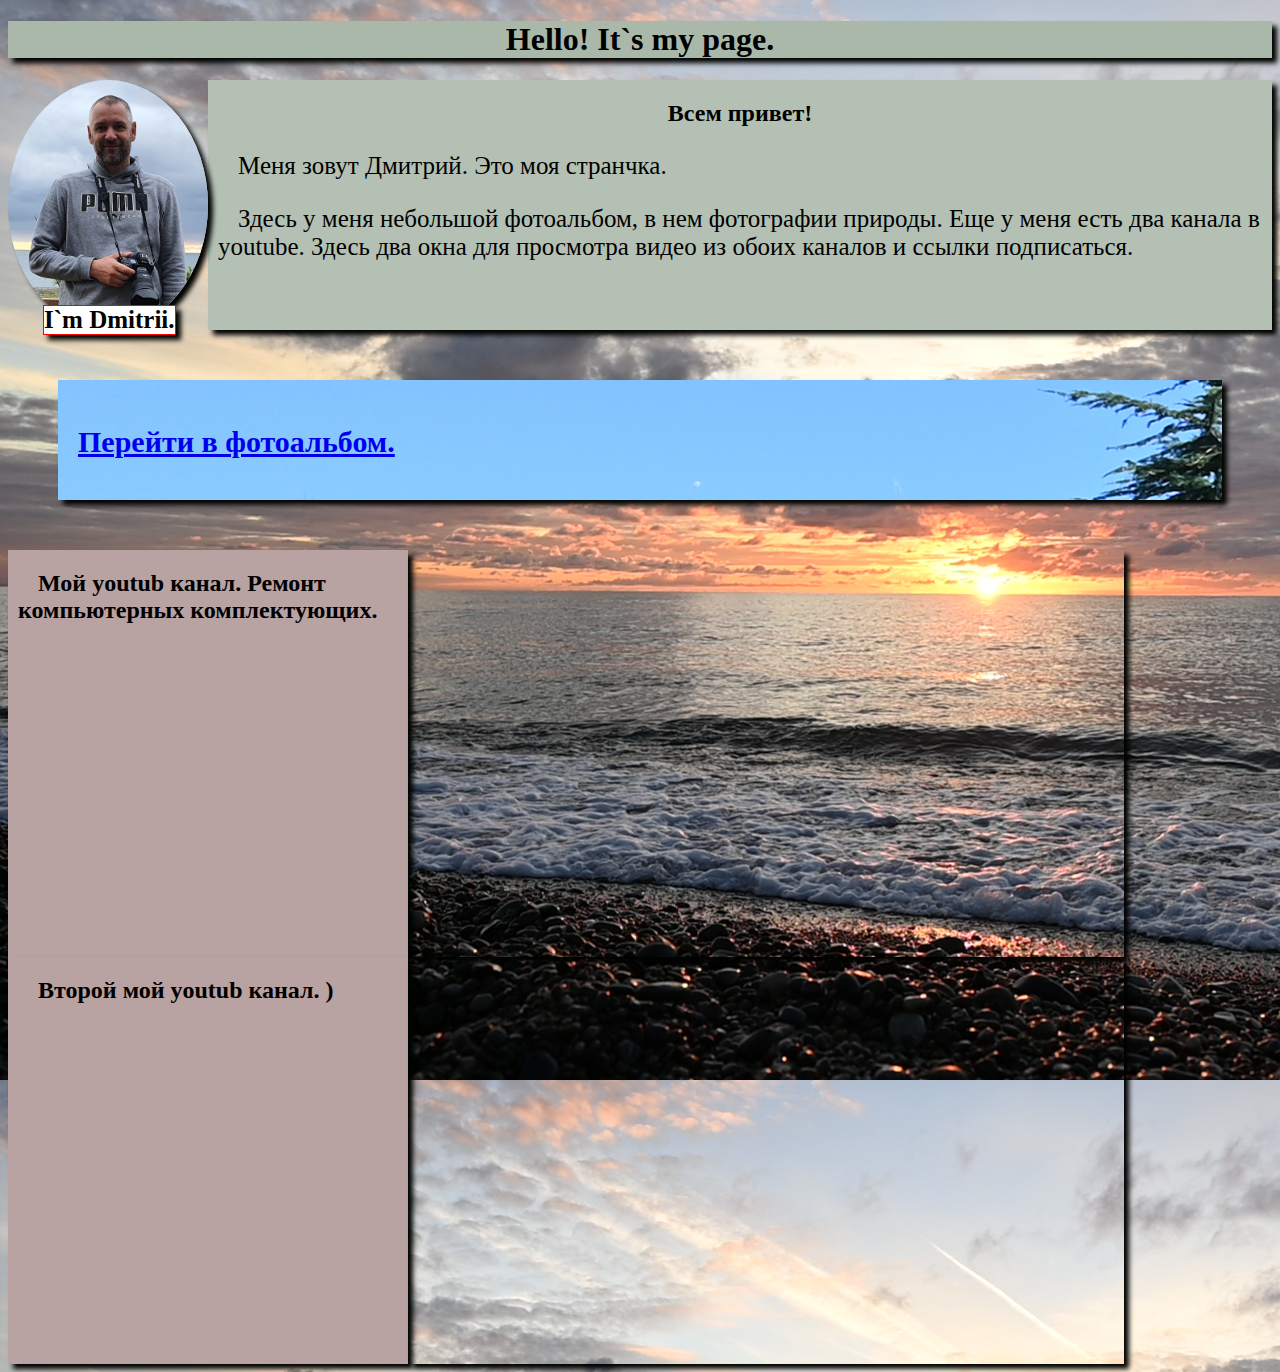
==== index.html @ 0cd27b3f "Внесены окончательные изменения" ====
<!DOCTYPE html>
<html lang="en">
<head>
    <meta charset="UTF-8">
    <meta http-equiv="X-UA-Compatible" content="IE=edge">
    <meta name="viewport" content="width=device-width, initial-scale=1.0">
    <title>My page.</title>
	<link href="mystyle.css" rel="stylesheet">
</head>
<body class="back">
	<div class="ten"><h1 style="background-color: rgb(169, 184, 169);"><center>Hello! It`s my page.</center></h1></div>
    <div style="display: table;">
		<div style="display: table-row;">
			<div style="display: table-cell;"><div style="position: absolute; padding-top: 200px; padding-left: 35px;"><h3 class="ten" style="color: rgb(0, 3, 0)
				; font-size: 25px; background-color: white; border: 1px solid red;">I`m Dmitrii.</h3></div><img class="ten" style="border-radius: 50%; float: left ;" src="myfoto.jpg" width="200px"></div>
			<div class="ten" style="display: table-cell; background-color: rgb(180, 192, 180); vertical-align: top;"><center><h2 >Всем привет!</h2></center>
				<p>Меня зовут Дмитрий. Это моя странчка.</p>
				  <p>Здесь у меня небольшой фотоальбом, в нем фотографии природы. 
				  Еще у меня есть два канала в youtube. Здесь два 
				  окна для просмотра видео из обоих каналов и ссылки подписаться.
				</p>
				
		    </div>
		</div>
	</div>
    <div class="back2 ten" style="height: 70px ; margin: 50px; padding: 20px 30px 30px 20px;"><a href="foto1.html"><h2 style="font-size: 30px;">Перейти в фотоальбом.</h2></a></div>
	
<div style="display: table;">
	<div style="display: table-row;">

	<div class="ten" style="display: table-cell; width: 400px; background-color: rgb(184, 162, 162); vertical-align: top;"><h2 style=" text-indent: 20px; margin-left: 10px;">Мой youtub канал. Ремонт компьютерных комплектующих.</h2></div>
	<div class="ten" style="display: table-cell;"><iframe width="716" height="403" src="https://www.youtube.com/embed/DnZ0KsjDJL8" title="Часть1. Блок питания Aerocool Templarius Imperator 850w - ремонт Корректора Мощности." frameborder="0" allow="accelerometer; autoplay; clipboard-write; encrypted-media; gyroscope; picture-in-picture" allowfullscreen></iframe>
	</div>

	</div>

	<div style="display: table-row;">

	<div class="ten" style="display: table-cell; width: 400px; background-color: rgb(184, 162, 162); vertical-align: top;"><h2 style=" text-indent: 20px; margin-left: 10px;">Второй мой youtub канал. )</h2></div>
	<div class="ten" style="display: table-cell;"><iframe width="716" height="403" src="https://www.youtube.com/embed/oIx0Ma2hDi0" title="12. Грузия. Кобулети. Прогулка в центральный парк." frameborder="0" allow="accelerometer; autoplay; clipboard-write; encrypted-media; gyroscope; picture-in-picture" allowfullscreen></iframe></div>

    </div>
</div>

</body>
</html>
---- mystyle.css ----
.ten {
    box-shadow: 5px 5px 5px rgb(0, 3, 0);   
}
.back {
    background-image: url("sea.jpg");
}
.back2 {
    background-image: url("11.JPG");
}
p {
    text-indent: 20px;
    margin-left: 10px;
    margin-right: 10px;
    font-size: 25px;
}
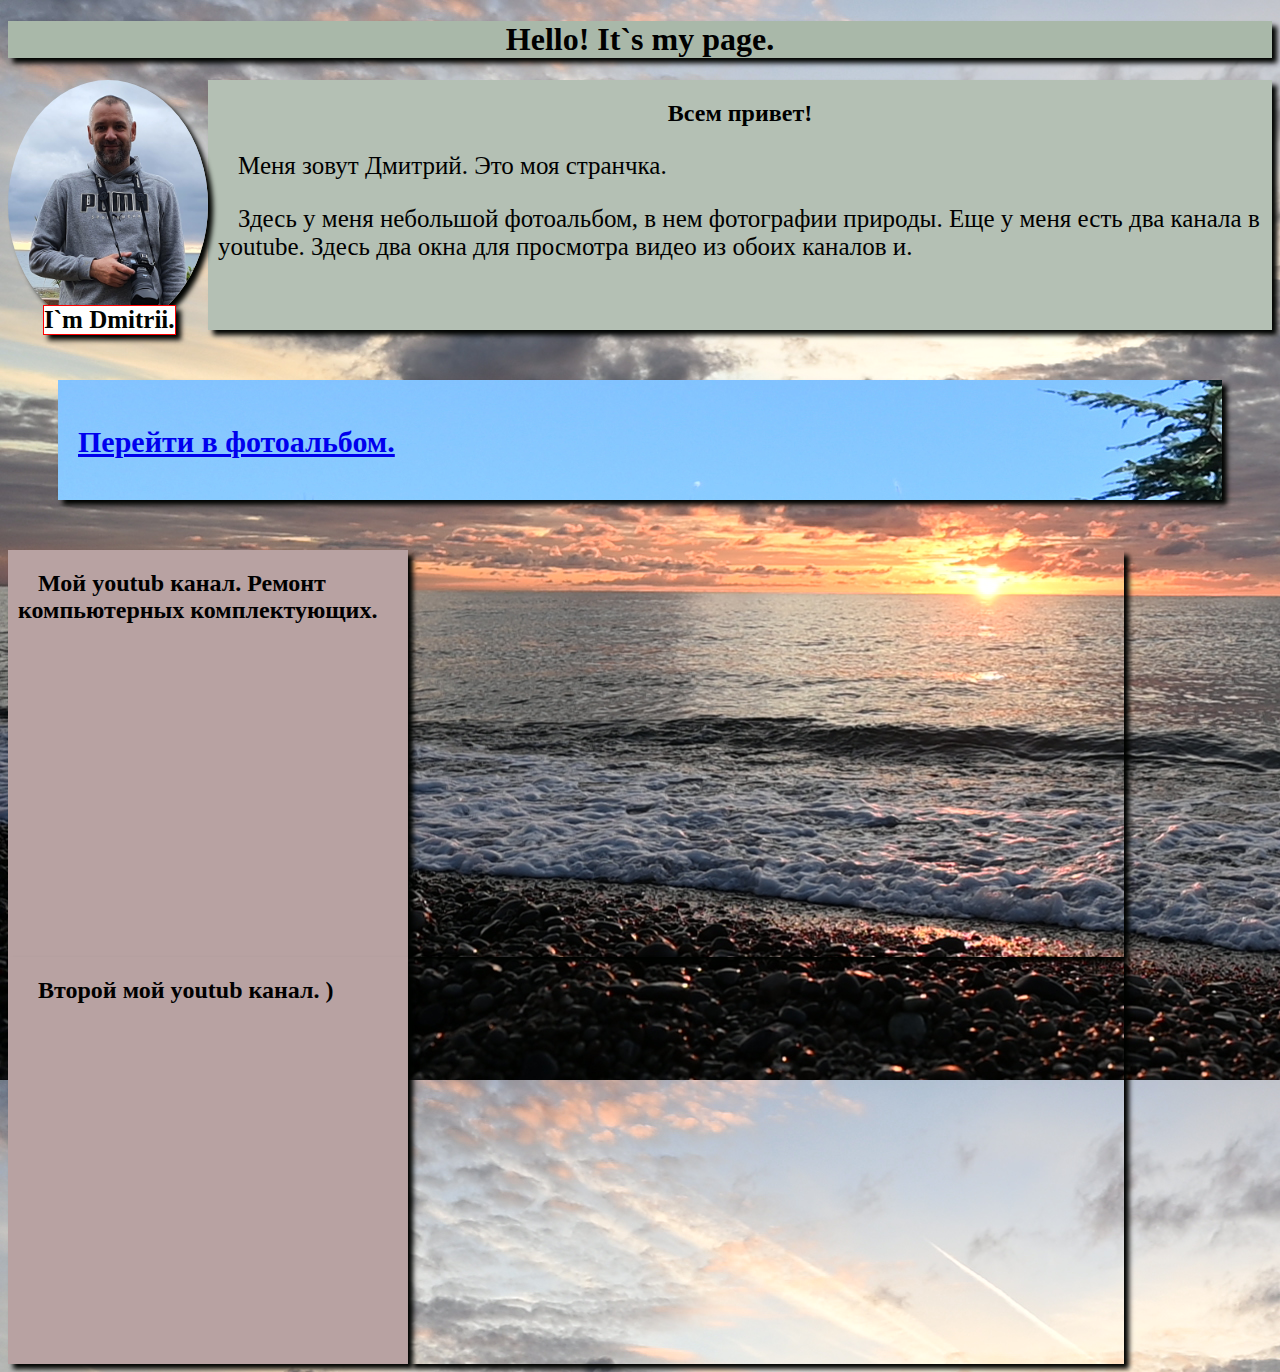
==== commit 45783836: "1234567" ====
--- a/index.html
+++ b/index.html
@@ -17,22 +17,18 @@
 				<p>Меня зовут Дмитрий. Это моя странчка.</p>
 				  <p>Здесь у меня небольшой фотоальбом, в нем фотографии природы. 
 				  Еще у меня есть два канала в youtube. Здесь два 
-				  окна для просмотра видео из обоих каналов и ссылки подписаться.
+				  окна для просмотра видео из обоих каналов и.
 				</p>
-				
-		    </div>
+			</div>
 		</div>
 	</div>
     <div class="back2 ten" style="height: 70px ; margin: 50px; padding: 20px 30px 30px 20px;"><a href="foto1.html"><h2 style="font-size: 30px;">Перейти в фотоальбом.</h2></a></div>
-	
 <div style="display: table;">
 	<div style="display: table-row;">
-
-	<div class="ten" style="display: table-cell; width: 400px; background-color: rgb(184, 162, 162); vertical-align: top;"><h2 style=" text-indent: 20px; margin-left: 10px;">Мой youtub канал. Ремонт компьютерных комплектующих.</h2></div>
+ 	<div class="ten" style="display: table-cell; width: 400px; background-color: rgb(184, 162, 162); vertical-align: top;"><h2 style=" text-indent: 20px; margin-left: 10px;">Мой youtub канал. Ремонт компьютерных комплектующих.</h2></div>
 	<div class="ten" style="display: table-cell;"><iframe width="716" height="403" src="https://www.youtube.com/embed/DnZ0KsjDJL8" title="Часть1. Блок питания Aerocool Templarius Imperator 850w - ремонт Корректора Мощности." frameborder="0" allow="accelerometer; autoplay; clipboard-write; encrypted-media; gyroscope; picture-in-picture" allowfullscreen></iframe>
 	</div>
-
-	</div>
+    </div>
 
 	<div style="display: table-row;">
 
